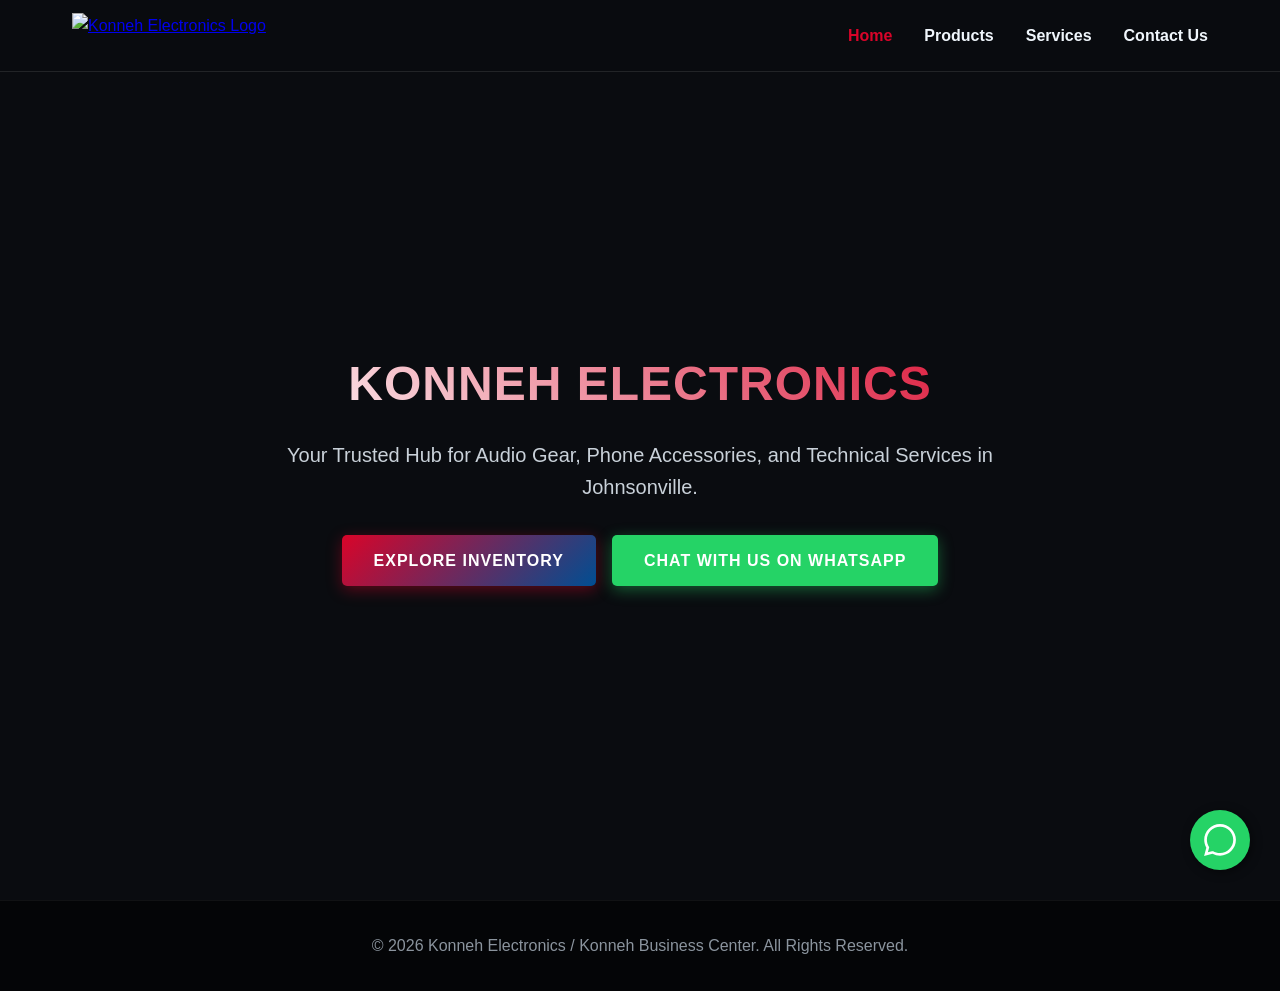
==== index.html @ abdcc6b5 "Add files via upload" ====
<!DOCTYPE html>
<html lang="en">
<head>
    <meta charset="UTF-8">
    <meta name="viewport" content="width=device-width, initial-scale=1.0">
    <title>Konneh Electronics | Home</title>
    <link rel="stylesheet" href="styles.css">
</head>
<body>

    <!-- Header Navigation -->
    <header>
        <div class="nav-container">
            <div class="logo-container">
                <a href="index.html">
                    <img src="Konneh Electronics logo.jpeg" alt="Konneh Electronics Logo">
                </a>
            </div>
            <nav>
                <ul>
                    <li><a href="index.html" class="active">Home</a></li>
                    <li><a href="products.html">Products</a></li>
                    <li><a href="services.html">Services</a></li>
                    <li><a href="contact.html">Contact Us</a></li>
                </ul>
            </nav>
        </div>
    </header>

    <!-- Hero Section -->
    <section class="hero">
        <div class="hero-content">
            <h1>Konneh Electronics</h1>
            <p>Your Trusted Hub for Audio Gear, Phone Accessories, and Technical Services in Johnsonville.</p>
            <div class="btn-group">
                <a href="products.html" class="btn">Explore Inventory</a>
                <a href="https://wa.me/231779116693?text=Hello%20Konneh%20Electronics,%20I%20have%20an%20inquiry%20about%20your%20products/services." target="_blank" class="btn btn-whatsapp">
                    Chat with us on WhatsApp
                </a>
            </div>
        </div>
    </section>

    <!-- Floating WhatsApp Button -->
    <a href="https://wa.me/231779116693?text=Hello%20Konneh%20Electronics,%20I%20have%20a%20question!" class="whatsapp-float" target="_blank" title="Chat on WhatsApp">
        <svg style="width:32px;height:32px;fill:white;" viewBox="0 0 24 24">
            <path d="M.057 24l1.687-6.163c-1.041-1.804-1.588-3.849-1.587-5.946.003-6.556 5.338-11.891 11.893-11.891 3.181.001 6.167 1.24 8.413 3.488 2.245 2.248 3.481 5.236 3.48 8.414-.003 6.557-5.338 11.892-11.893 11.892-1.99-.001-3.951-.5-5.688-1.448l-6.305 1.654zm6.597-3.807c1.676.995 3.276 1.591 5.392 1.592 5.448 0 9.886-4.434 9.889-9.885.002-5.462-4.415-9.89-9.881-9.892-5.452 0-9.887 4.434-9.889 9.884-.001 2.225.651 3.891 1.746 5.634l-.999 3.648 3.842-.981z"/>
        </svg>
    </a>

    <!-- Footer -->
    <footer>
        <p>&copy; 2026 Konneh Electronics / Konneh Business Center. All Rights Reserved.</p>
    </footer>

    <script src="script.js"></script>
</body>
</html>
---- styles.css ----
:root {
    --primary-red: #d90429;
    --primary-blue: #004e92;
    --whatsapp-green: #25d366;
    --dark-bg: #0a0c10;
    --card-bg: #161b22;
    --text-light: #f0f6fc;
    --text-muted: #8b949e;
    --accent-glow: rgba(217, 4, 41, 0.4);
}

* {
    box-sizing: border-box;
    margin: 0;
    padding: 0;
    font-family: 'Segoe UI', Tahoma, Geneva, Verdana, sans-serif;
}

body {
    background-color: var(--dark-bg);
    color: var(--text-light);
    line-height: 1.6;
    min-height: 100vh;
    display: flex;
    flex-direction: column;
}

/* Page Spacing for Inner Pages */
.page-body {
    padding-top: 80px;
}

.page-content {
    flex-grow: 1;
}

/* Navigation */
header {
    background: rgba(10, 12, 16, 0.95);
    position: fixed;
    top: 0;
    width: 100%;
    z-index: 1000;
    border-bottom: 1px solid rgba(255, 255, 255, 0.1);
    backdrop-filter: blur(8px);
}

.nav-container {
    max-width: 1200px;
    margin: 0 auto;
    display: flex;
    justify-content: space-between;
    align-items: center;
    padding: 0.8rem 2rem;
}

.logo-container img {
    height: 45px;
    width: auto;
    display: block;
}

nav ul {
    display: flex;
    list-style: none;
    gap: 2rem;
}

nav a {
    color: var(--text-light);
    text-decoration: none;
    font-weight: 600;
    transition: color 0.3s;
}

nav a:hover,
nav a.active {
    color: var(--primary-red);
}

/* Hero Section */
.hero {
    position: relative;
    min-height: 100vh;
    display: flex;
    align-items: center;
    justify-content: center;
    padding: 6rem 2rem 4rem;
    background: linear-gradient(rgba(10, 12, 16, 0.75), rgba(10, 12, 16, 0.9)), url('website background image.jpg') center/cover no-repeat;
    text-align: center;
}

.hero-content {
    max-width: 800px;
}

.hero h1 {
    font-size: 3rem;
    margin-bottom: 1rem;
    text-transform: uppercase;
    letter-spacing: 1px;
    background: linear-gradient(45deg, #ffffff, #d90429);
    -webkit-background-clip: text;
    -webkit-text-fill-color: transparent;
}

.hero p {
    font-size: 1.25rem;
    color: #c9d1d9;
    margin-bottom: 2rem;
}

.btn-group {
    display: flex;
    gap: 1rem;
    justify-content: center;
    flex-wrap: wrap;
}

.btn {
    display: inline-block;
    padding: 0.8rem 2rem;
    background: linear-gradient(135deg, var(--primary-red), var(--primary-blue));
    color: white;
    text-decoration: none;
    border-radius: 5px;
    font-weight: bold;
    text-transform: uppercase;
    letter-spacing: 1px;
    box-shadow: 0 4px 15px var(--accent-glow);
    transition: transform 0.2s, box-shadow 0.2s;
}

.btn-whatsapp {
    background: var(--whatsapp-green);
    color: #ffffff;
    box-shadow: 0 4px 15px rgba(37, 211, 102, 0.4);
}

.btn:hover {
    transform: translateY(-2px);
    box-shadow: 0 6px 20px rgba(0, 78, 146, 0.6);
}

.btn-whatsapp:hover {
    box-shadow: 0 6px 20px rgba(37, 211, 102, 0.6);
}

/* Container */
.container {
    max-width: 1200px;
    margin: 0 auto;
    padding: 4rem 2rem;
}

.section-title {
    text-align: center;
    font-size: 2.2rem;
    margin-bottom: 3rem;
    position: relative;
}

.section-title::after {
    content: '';
    display: block;
    width: 60px;
    height: 3px;
    background: var(--primary-red);
    margin: 0.5rem auto 0;
}

/* Product Gallery Grid */
.grid {
    display: grid;
    grid-template-columns: repeat(auto-fit, minmax(280px, 1fr));
    gap: 2rem;
}

.card {
    background: var(--card-bg);
    border-radius: 10px;
    overflow: hidden;
    border: 1px solid rgba(255, 255, 255, 0.05);
    transition: transform 0.3s, border-color 0.3s;
    display: flex;
    flex-direction: column;
    justify-content: space-between;
}

.card:hover {
    transform: translateY(-5px);
    border-color: var(--primary-red);
}

.card img {
    width: 100%;
    height: 240px;
    object-fit: cover;
    display: block;
}

.card-body {
    padding: 1.5rem;
    flex-grow: 1;
    display: flex;
    flex-direction: column;
    justify-content: space-between;
}

.card-title {
    font-size: 1.3rem;
    margin-bottom: 0.5rem;
    color: #fff;
}

.card-text {
    color: var(--text-muted);
    font-size: 0.95rem;
    margin-bottom: 1rem;
}

/* Services List */
.services-grid {
    display: grid;
    grid-template-columns: repeat(auto-fit, minmax(250px, 1fr));
    gap: 1.5rem;
}

.service-card {
    background: var(--card-bg);
    padding: 2rem;
    border-radius: 8px;
    border-left: 4px solid var(--primary-blue);
}

.service-card h3 {
    margin-bottom: 0.8rem;
    color: #fff;
}

.service-card p {
    color: var(--text-muted);
    font-size: 0.95rem;
}

/* Message Form & Contact Section */
.contact-grid {
    display: grid;
    grid-template-columns: 1fr 1fr;
    gap: 2.5rem;
}

.contact-box {
    background: var(--card-bg);
    border-radius: 10px;
    padding: 2.5rem;
    border: 1px solid rgba(255, 255, 255, 0.05);
}

.form-group {
    margin-bottom: 1.2rem;
}

.form-group label {
    display: block;
    margin-bottom: 0.5rem;
    color: var(--text-light);
    font-size: 0.9rem;
}

.form-group input,
.form-group textarea {
    width: 100%;
    padding: 0.8rem;
    background: rgba(10, 12, 16, 0.6);
    border: 1px solid rgba(255, 255, 255, 0.1);
    border-radius: 5px;
    color: #fff;
    outline: none;
}

.form-group input:focus,
.form-group textarea:focus {
    border-color: var(--primary-blue);
}

.form-group textarea {
    resize: vertical;
    min-height: 120px;
}

/* Floating WhatsApp Icon */
.whatsapp-float {
    position: fixed;
    width: 60px;
    height: 60px;
    bottom: 30px;
    right: 30px;
    background-color: var(--whatsapp-green);
    color: #FFF;
    border-radius: 50px;
    text-align: center;
    font-size: 30px;
    box-shadow: 2px 2px 10px rgba(0, 0, 0, 0.5);
    z-index: 1000;
    display: flex;
    align-items: center;
    justify-content: center;
    text-decoration: none;
    transition: transform 0.3s;
}

.whatsapp-float:hover {
    transform: scale(1.1);
}

/* Footer */
footer {
    background: #040507;
    text-align: center;
    padding: 2rem;
    color: var(--text-muted);
    border-top: 1px solid rgba(255, 255, 255, 0.05);
    margin-top: auto;
}

@media (max-width: 768px) {
    .contact-grid {
        grid-template-columns: 1fr;
    }
    .hero h1 {
        font-size: 2.2rem;
    }
    nav ul {
        display: none;
    }
}
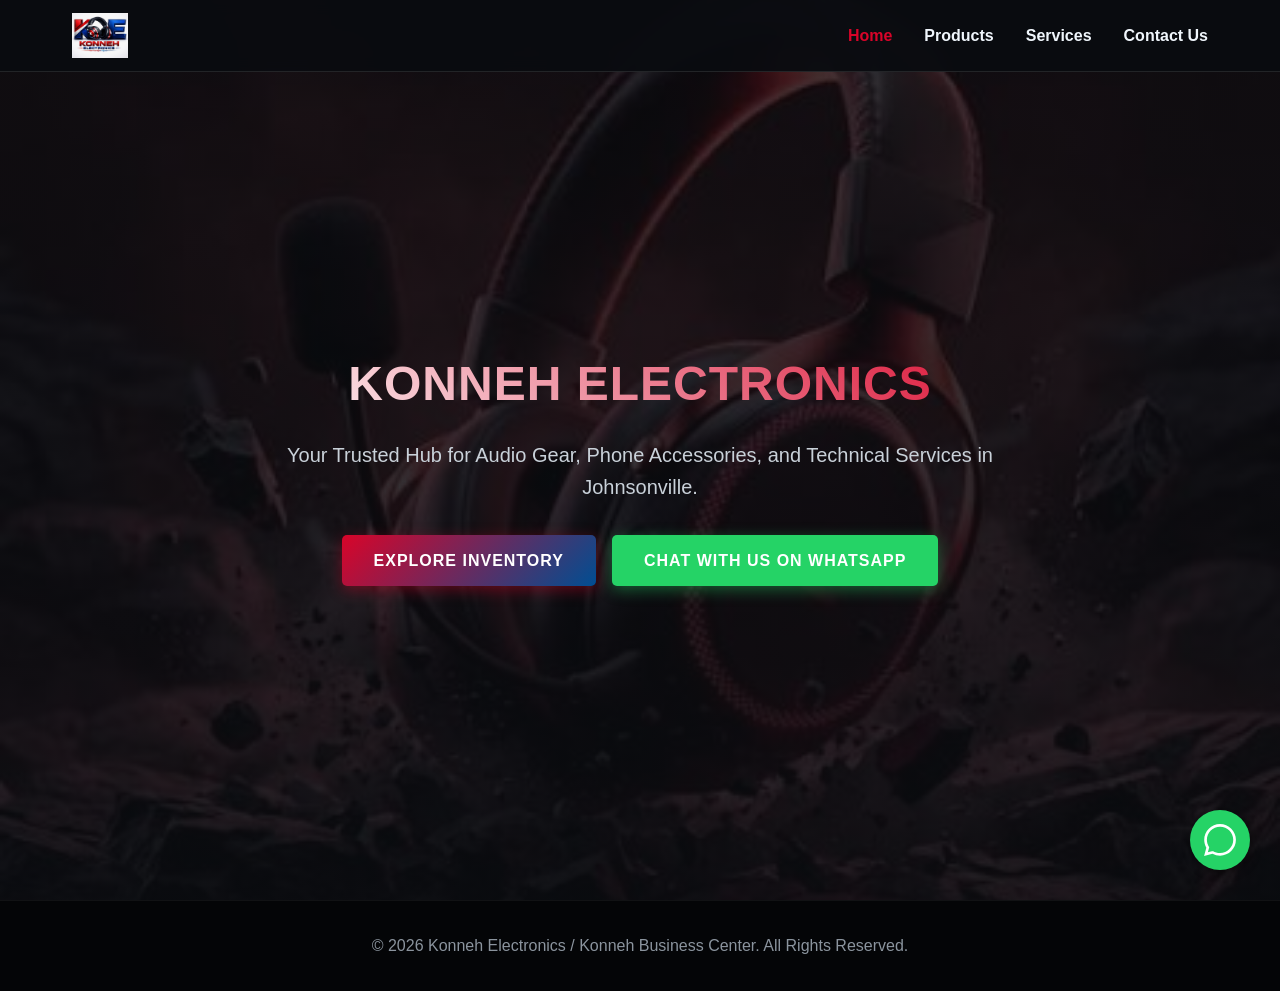
==== commit 48b8b3e1: "Add files via upload" ====
--- a/index.html
+++ b/index.html
@@ -16,8 +16,16 @@
                     <img src="Konneh Electronics logo.jpeg" alt="Konneh Electronics Logo">
                 </a>
             </div>
+
+            <!-- Mobile Menu Toggle Button -->
+            <button class="mobile-menu-btn" id="mobile-menu-btn" aria-label="Toggle Navigation">
+                <span class="bar"></span>
+                <span class="bar"></span>
+                <span class="bar"></span>
+            </button>
+
             <nav>
-                <ul>
+                <ul id="nav-list">
                     <li><a href="index.html" class="active">Home</a></li>
                     <li><a href="products.html">Products</a></li>
                     <li><a href="services.html">Services</a></li>
--- a/styles.css
+++ b/styles.css
@@ -34,7 +34,7 @@
     flex-grow: 1;
 }
 
-/* Navigation */
+/* Navigation Header */
 header {
     background: rgba(10, 12, 16, 0.95);
     position: fixed;
@@ -52,6 +52,7 @@
     justify-content: space-between;
     align-items: center;
     padding: 0.8rem 2rem;
+    position: relative;
 }
 
 .logo-container img {
@@ -76,6 +77,27 @@
 nav a:hover,
 nav a.active {
     color: var(--primary-red);
+}
+
+/* Mobile Menu Toggle Button Icon */
+.mobile-menu-btn {
+    display: none;
+    flex-direction: column;
+    justify-content: space-between;
+    width: 30px;
+    height: 21px;
+    background: transparent;
+    border: none;
+    cursor: pointer;
+    z-index: 1001;
+}
+
+.mobile-menu-btn .bar {
+    height: 3px;
+    width: 100%;
+    background-color: var(--text-light);
+    border-radius: 2px;
+    transition: all 0.3s ease;
 }
 
 /* Hero Section */
@@ -324,14 +346,35 @@
     margin-top: auto;
 }
 
+/* Responsive Media Queries */
 @media (max-width: 768px) {
+    .mobile-menu-btn {
+        display: flex;
+    }
+
+    nav ul {
+        display: none;
+        flex-direction: column;
+        position: absolute;
+        top: 100%;
+        left: 0;
+        width: 100%;
+        background: rgba(10, 12, 16, 0.98);
+        border-bottom: 1px solid rgba(255, 255, 255, 0.1);
+        padding: 1.5rem 0;
+        gap: 1.5rem;
+        text-align: center;
+    }
+
+    nav ul.nav-active {
+        display: flex;
+    }
+
     .contact-grid {
         grid-template-columns: 1fr;
     }
+
     .hero h1 {
         font-size: 2.2rem;
     }
-    nav ul {
-        display: none;
-    }
 }
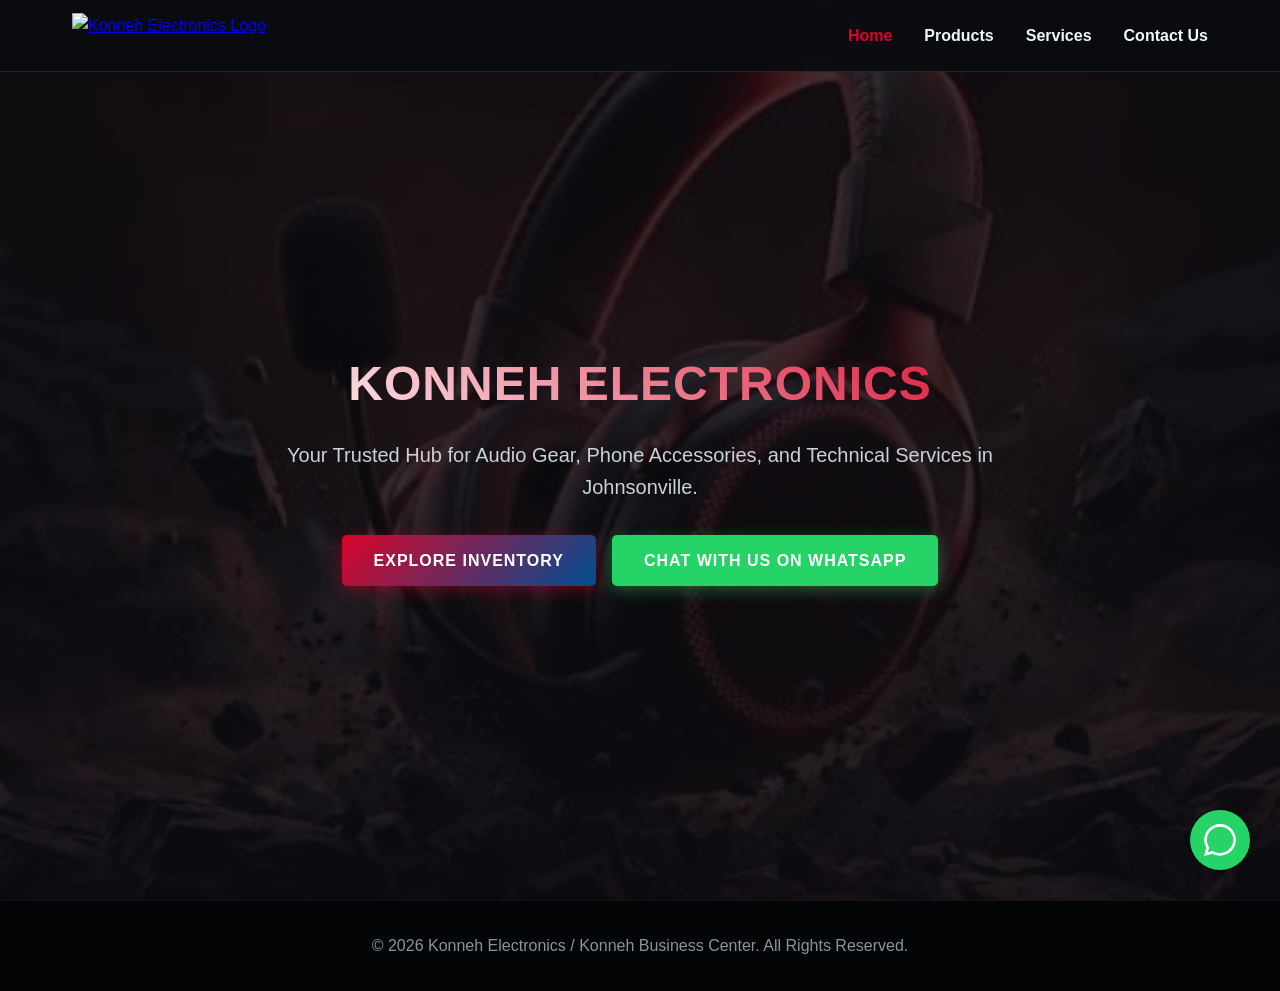
==== commit d1016f16: "Add files via upload" ====
--- a/index.html
+++ b/index.html
@@ -10,30 +10,31 @@
 
     <!-- Header Navigation -->
     <header>
-        <div class="nav-container">
-            <div class="logo-container">
-                <a href="index.html">
-                    <img src="Konneh Electronics logo.jpeg" alt="Konneh Electronics Logo">
-                </a>
-            </div>
+    <div class="nav-container">
+        <!-- Mobile Menu Toggle Button (Left Side) -->
+        <button class="mobile-menu-btn" id="mobile-menu-btn" aria-label="Toggle Navigation">
+            <span class="bar"></span>
+            <span class="bar"></span>
+            <span class="bar"></span>
+        </button>
 
-            <!-- Mobile Menu Toggle Button -->
-            <button class="mobile-menu-btn" id="mobile-menu-btn" aria-label="Toggle Navigation">
-                <span class="bar"></span>
-                <span class="bar"></span>
-                <span class="bar"></span>
-            </button>
+        <!-- Logo (After Toggle Button) -->
+        <div class="logo-container">
+            <a href="index.html">
+                <img src="Konneh Electronics logo.jpg" alt="Konneh Electronics Logo">
+            </a>
+        </div>
 
-            <nav>
-                <ul id="nav-list">
-                    <li><a href="index.html" class="active">Home</a></li>
-                    <li><a href="products.html">Products</a></li>
-                    <li><a href="services.html">Services</a></li>
-                    <li><a href="contact.html">Contact Us</a></li>
-                </ul>
-            </nav>
-        </div>
-    </header>
+        <nav>
+            <ul id="nav-list">
+                <li><a href="index.html" class="active">Home</a></li>
+                <li><a href="products.html">Products</a></li>
+                <li><a href="services.html">Services</a></li>
+                <li><a href="contact.html">Contact Us</a></li>
+            </ul>
+        </nav>
+    </div>
+</header>
 
     <!-- Hero Section -->
     <section class="hero">
